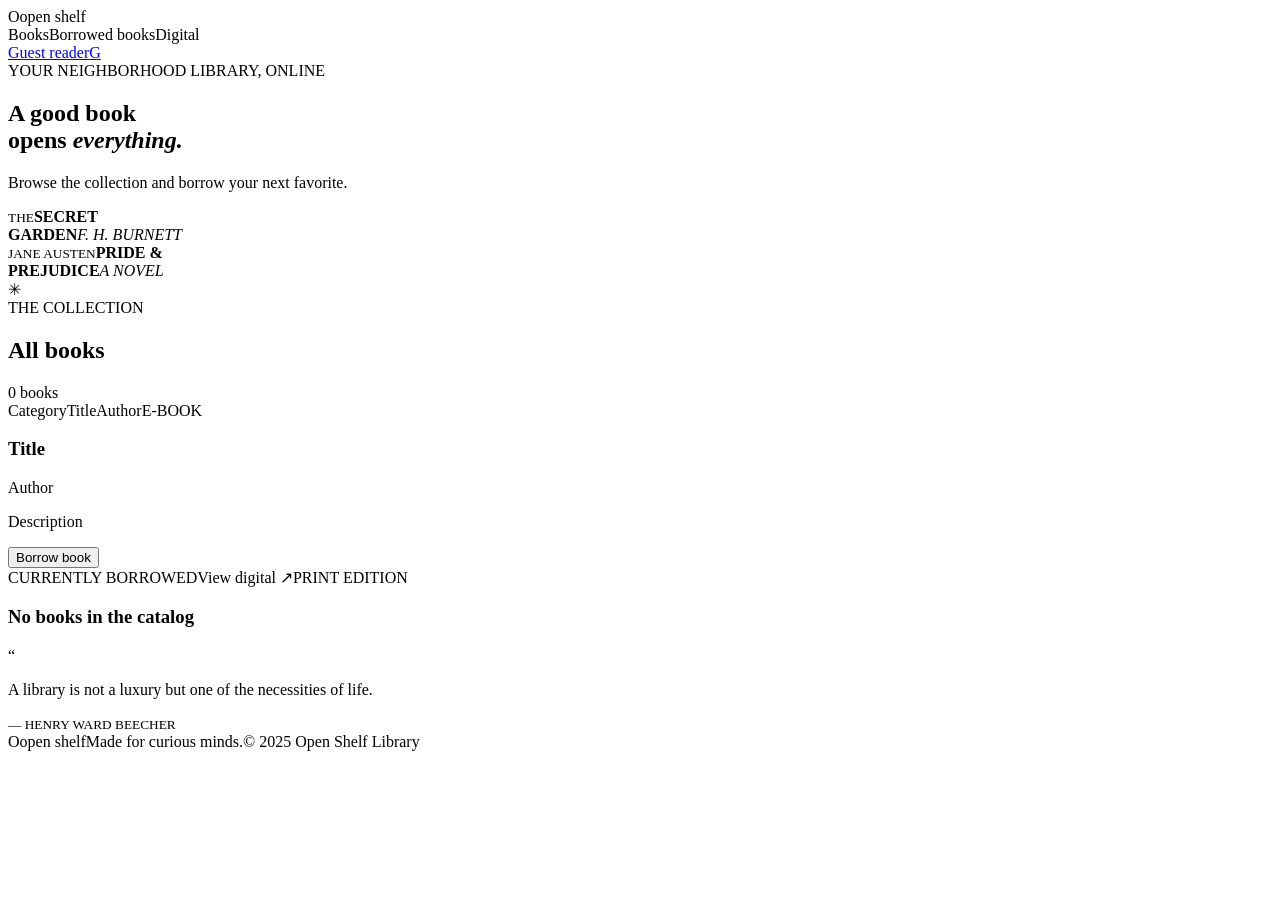
==== src/main/resources/templates/books.html @ adb7bac8 "Add separate books, borrowed books, and digital pages" ====
<!doctype html>
<html lang="en" xmlns:th="http://www.thymeleaf.org">
<head>
  <meta charset="utf-8"><meta name="viewport" content="width=device-width, initial-scale=1">
  <title>Books — Open Shelf</title>
  <link rel="preconnect" href="https://fonts.googleapis.com"><link rel="preconnect" href="https://fonts.gstatic.com" crossorigin>
  <link href="https://fonts.googleapis.com/css2?family=DM+Sans:wght@400;500;600;700&family=Playfair+Display:wght@600;700&display=swap" rel="stylesheet">
  <link rel="stylesheet" th:href="@{/styles.css}">
</head>
<body>
  <header class="topbar">
    <a class="brand" th:href="@{/book}"><span class="brand-mark">O</span><span>open shelf</span></a>
    <nav aria-label="Main navigation"><a class="active" th:href="@{/book}">Books</a><a th:href="@{/borrowed-books}">Borrowed books</a><a th:href="@{/digital}">Digital</a></nav>
    <a class="account" href="#catalog"><span>Guest reader</span><span class="avatar">G</span></a>
  </header>
  <main>
    <section class="hero"><div class="hero-copy"><span class="eyebrow">YOUR NEIGHBORHOOD LIBRARY, ONLINE</span><h1>A good book<br>opens <em>everything.</em></h1><p>Browse the collection and borrow your next favorite.</p></div><div class="hero-art" aria-hidden="true"><div class="sun"></div><div class="book-stack"><div class="book-cover cover-one"><small>THE</small><strong>SECRET<br>GARDEN</strong><i>F. H. BURNETT</i></div><div class="book-cover cover-two"><small>JANE AUSTEN</small><strong>PRIDE &<br>PREJUDICE</strong><i>A NOVEL</i></div><div class="plant">✳</div></div></div></section>
    <section class="catalog" id="catalog"><div class="section-heading"><div><span class="eyebrow">THE COLLECTION</span><h2>All books</h2></div><span class="result-count" th:text="|${count} books|">0 books</span></div>
      <div th:if="${notice}" class="message" role="status" th:text="${notice}"></div><div th:if="${error}" class="message error-message" role="alert" th:text="${error}"></div>
      <div class="book-grid" th:if="${!books.isEmpty()}"><article class="book-card" th:each="book : ${books}">
        <div class="book-visual" th:classappend="| palette-${(book.id - 1) % 5}|"><span class="visual-category" th:text="${book.category.name}">Category</span><span class="visual-title" th:text="${book.title}">Title</span><span class="visual-author" th:text="${book.author}">Author</span><span th:if="${book.digital}" class="digital-stamp">E-BOOK</span></div>
        <div class="book-info"><div class="book-title-row"><div><h3 th:text="${book.title}">Title</h3><p class="author" th:text="${book.author}">Author</p></div><span class="availability" th:classappend="${book.available ? ' in-stock' : ' checked-out'}" th:title="${book.available ? 'Available' : 'Borrowed'}"></span></div>
          <p class="description" th:text="${book.description}">Description</p><div class="book-actions"><form th:if="${book.available}" th:action="@{/books/{id}/borrow(id=${book.id})}" method="post"><button class="primary-button" type="submit">Borrow book</button></form><span th:unless="${book.available}" class="print-label">CURRENTLY BORROWED</span><a th:if="${book.digital}" class="read-button" th:href="@{/digital}">View digital <span>↗</span></a><span th:unless="${book.digital}" class="print-label">PRINT EDITION</span></div>
        </div>
      </article></div>
      <div th:if="${books.isEmpty()}" class="empty-state"><h3>No books in the catalog</h3></div>
    </section>
    <section class="quote"><span>“</span><p>A library is not a luxury but one of the necessities of life.</p><small>— HENRY WARD BEECHER</small></section>
  </main>
  <footer><a class="brand" th:href="@{/book}"><span class="brand-mark">O</span><span>open shelf</span></a><span>Made for curious minds.</span><span>© 2025 Open Shelf Library</span></footer>
</body>
</html>
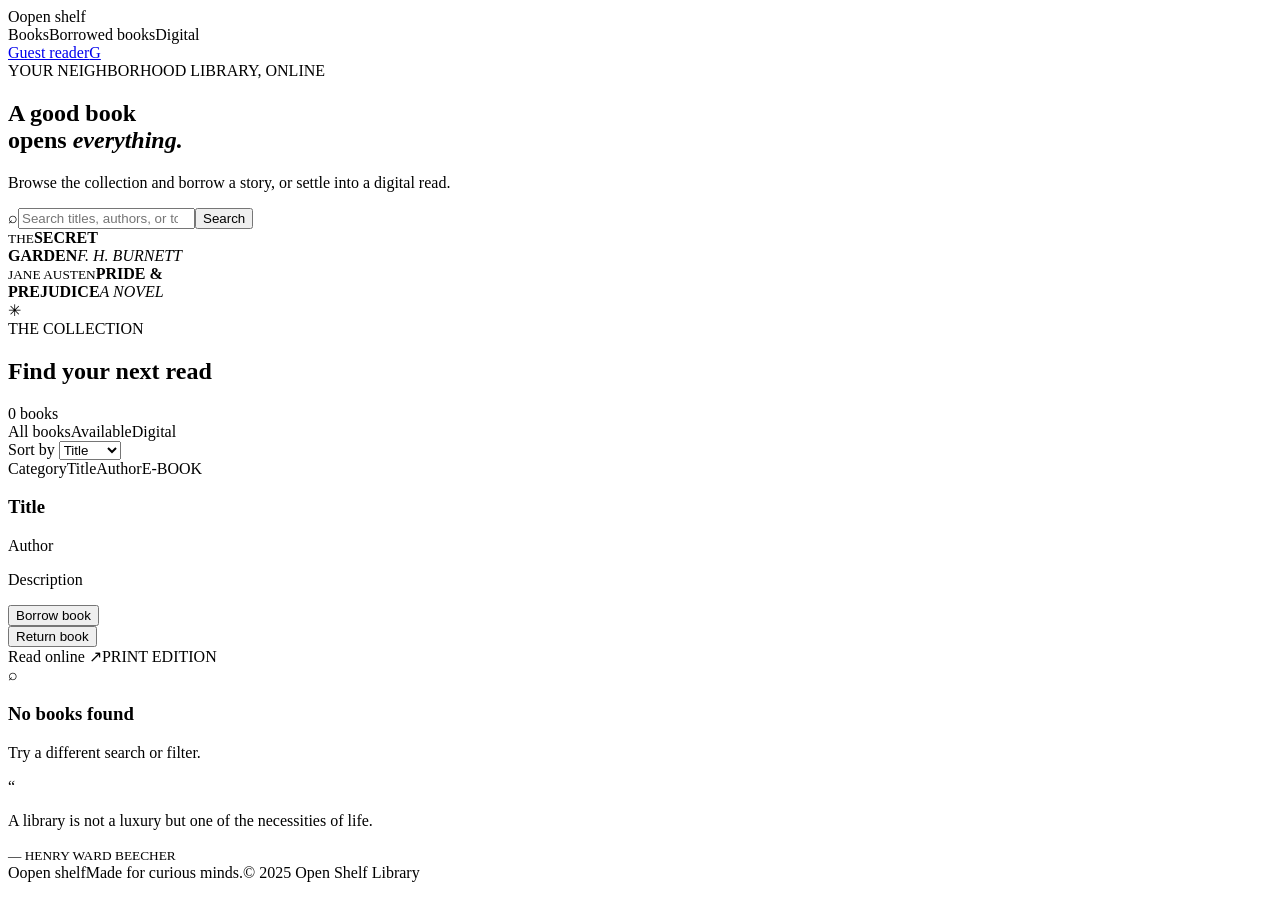
==== commit ab7ccd03: "Fix eLibrary catalog startup, MVC pages, digital reader, and add web integration tests" ====
--- a/src/main/resources/templates/books.html
+++ b/src/main/resources/templates/books.html
@@ -6,6 +6,7 @@
   <link rel="preconnect" href="https://fonts.googleapis.com"><link rel="preconnect" href="https://fonts.gstatic.com" crossorigin>
   <link href="https://fonts.googleapis.com/css2?family=DM+Sans:wght@400;500;600;700&family=Playfair+Display:wght@600;700&display=swap" rel="stylesheet">
   <link rel="stylesheet" th:href="@{/styles.css}">
+  <link rel="stylesheet" th:href="@{/pages.css}">
 </head>
 <body>
   <header class="topbar">
@@ -14,16 +15,26 @@
     <a class="account" href="#catalog"><span>Guest reader</span><span class="avatar">G</span></a>
   </header>
   <main>
-    <section class="hero"><div class="hero-copy"><span class="eyebrow">YOUR NEIGHBORHOOD LIBRARY, ONLINE</span><h1>A good book<br>opens <em>everything.</em></h1><p>Browse the collection and borrow your next favorite.</p></div><div class="hero-art" aria-hidden="true"><div class="sun"></div><div class="book-stack"><div class="book-cover cover-one"><small>THE</small><strong>SECRET<br>GARDEN</strong><i>F. H. BURNETT</i></div><div class="book-cover cover-two"><small>JANE AUSTEN</small><strong>PRIDE &<br>PREJUDICE</strong><i>A NOVEL</i></div><div class="plant">✳</div></div></div></section>
-    <section class="catalog" id="catalog"><div class="section-heading"><div><span class="eyebrow">THE COLLECTION</span><h2>All books</h2></div><span class="result-count" th:text="|${count} books|">0 books</span></div>
+    <section class="hero">
+      <div class="hero-copy"><span class="eyebrow">YOUR NEIGHBORHOOD LIBRARY, ONLINE</span><h1>A good book<br>opens <em>everything.</em></h1><p>Browse the collection and borrow a story, or settle into a digital read.</p>
+        <form class="search" th:action="@{/book}" method="get"><span aria-hidden="true">⌕</span><input name="q" type="search" th:value="${query}" placeholder="Search titles, authors, or topics" aria-label="Search titles, authors, or topics"><input type="hidden" name="filter" th:value="${filter}"><input type="hidden" name="sort" th:value="${sort}"><button type="submit">Search</button></form>
+      </div>
+      <div class="hero-art" aria-hidden="true"><div class="sun"></div><div class="book-stack"><div class="book-cover cover-one"><small>THE</small><strong>SECRET<br>GARDEN</strong><i>F. H. BURNETT</i></div><div class="book-cover cover-two"><small>JANE AUSTEN</small><strong>PRIDE &amp;<br>PREJUDICE</strong><i>A NOVEL</i></div><div class="plant">✳</div></div></div>
+    </section>
+    <section class="catalog" id="catalog">
+      <div class="section-heading"><div><span class="eyebrow">THE COLLECTION</span><h2>Find your next read</h2></div><span class="result-count" th:text="|${count} ${count == 1 ? 'book' : 'books'}|">0 books</span></div>
+      <div class="toolbar">
+        <div class="filters" role="group" aria-label="Filter books"><a class="filter" th:classappend="${filter == 'all' ? ' active' : ''}" th:href="@{/book(q=${query},filter='all',sort=${sort})}">All books</a><a class="filter" th:classappend="${filter == 'available' ? ' active' : ''}" th:href="@{/book(q=${query},filter='available',sort=${sort})}">Available</a><a class="filter" th:classappend="${filter == 'digital' ? ' active' : ''}" th:href="@{/book(q=${query},filter='digital',sort=${sort})}">Digital</a></div>
+        <form class="sort-form" th:action="@{/book}" method="get"><input type="hidden" name="q" th:value="${query}"><input type="hidden" name="filter" th:value="${filter}"><label class="sort-label">Sort by <select name="sort" onchange="this.form.submit()"><option value="title" th:selected="${sort == 'title'}">Title</option><option value="author" th:selected="${sort == 'author'}">Author</option></select></label></form>
+      </div>
       <div th:if="${notice}" class="message" role="status" th:text="${notice}"></div><div th:if="${error}" class="message error-message" role="alert" th:text="${error}"></div>
       <div class="book-grid" th:if="${!books.isEmpty()}"><article class="book-card" th:each="book : ${books}">
         <div class="book-visual" th:classappend="| palette-${(book.id - 1) % 5}|"><span class="visual-category" th:text="${book.category.name}">Category</span><span class="visual-title" th:text="${book.title}">Title</span><span class="visual-author" th:text="${book.author}">Author</span><span th:if="${book.digital}" class="digital-stamp">E-BOOK</span></div>
         <div class="book-info"><div class="book-title-row"><div><h3 th:text="${book.title}">Title</h3><p class="author" th:text="${book.author}">Author</p></div><span class="availability" th:classappend="${book.available ? ' in-stock' : ' checked-out'}" th:title="${book.available ? 'Available' : 'Borrowed'}"></span></div>
-          <p class="description" th:text="${book.description}">Description</p><div class="book-actions"><form th:if="${book.available}" th:action="@{/books/{id}/borrow(id=${book.id})}" method="post"><button class="primary-button" type="submit">Borrow book</button></form><span th:unless="${book.available}" class="print-label">CURRENTLY BORROWED</span><a th:if="${book.digital}" class="read-button" th:href="@{/digital}">View digital <span>↗</span></a><span th:unless="${book.digital}" class="print-label">PRINT EDITION</span></div>
+          <p class="description" th:text="${book.description}">Description</p><div class="book-actions"><form th:if="${book.available}" th:action="@{/books/{id}/borrow(id=${book.id})}" method="post"><button class="primary-button" type="submit">Borrow book</button></form><form th:unless="${book.available}" th:action="@{/books/{id}/return(id=${book.id})}" method="post"><button class="secondary-button" type="submit">Return book</button></form><a th:if="${book.digital}" class="read-button" th:href="@{/books/{id}/digital(id=${book.id})}">Read online <span>↗</span></a><span th:unless="${book.digital}" class="print-label">PRINT EDITION</span></div>
         </div>
       </article></div>
-      <div th:if="${books.isEmpty()}" class="empty-state"><h3>No books in the catalog</h3></div>
+      <div th:if="${books.isEmpty()}" class="empty-state"><span>⌕</span><h3>No books found</h3><p>Try a different search or filter.</p></div>
     </section>
     <section class="quote"><span>“</span><p>A library is not a luxury but one of the necessities of life.</p><small>— HENRY WARD BEECHER</small></section>
   </main>
